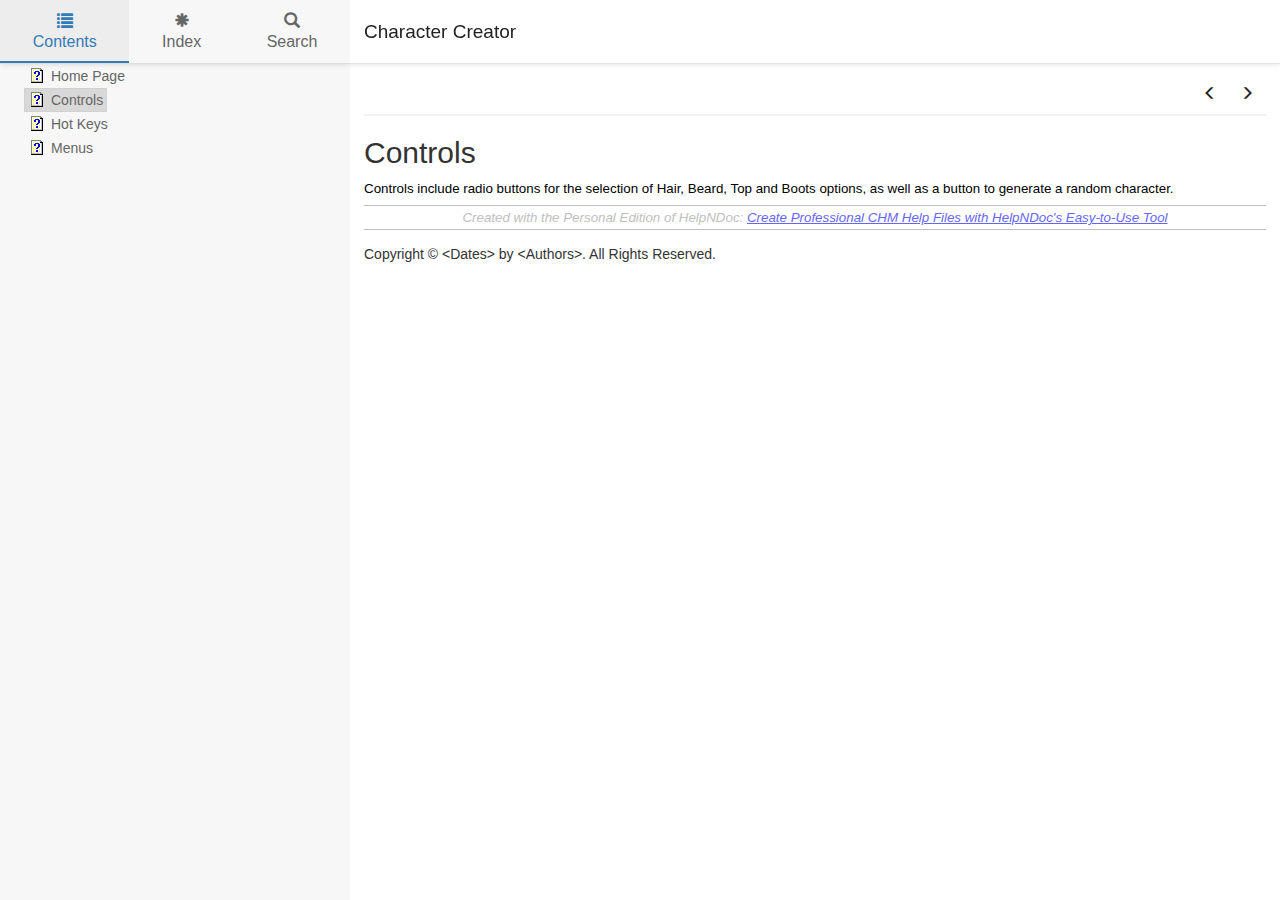
==== Controls.html @ bc4e4b7e "generated help docs" ====
<!DOCTYPE html>
<html lang="en">

<head>

  <meta charset="utf-8" />
  <meta http-equiv="X-UA-Compatible" content="IE=edge" />
  <meta name="generator" content="HelpNDoc Personal Edition 9.6.0.494">
  <meta name="viewport" content="width=device-width, initial-scale=1" />
  <link rel="icon" href="favicon.ico"/>

  <title>Controls</title>
  <meta name="description" content="" /> 
  <meta name="keywords" content="Controls">



  
  

  <!-- Twitter Card data -->
  <meta name="twitter:card" content="summary">
  <meta name="twitter:title" content="Controls">
  <meta name="twitter:description" content="">

  <!-- Open Graph data -->
  <meta property="og:title" content="Controls" />
  <meta property="og:type" content="article" />
  <meta property="og:description" content="" />
  <meta property="og:site_name" content="Character Creator" /> 

  <!-- Bootstrap core CSS -->
  <link href="vendors/bootstrap-3.4.1/css/bootstrap.min.css" rel="stylesheet"/>

  <!-- IE10 viewport hack for Surface/desktop Windows 8 bug -->
  <link href="vendors/bootstrap-3.4.1/css/ie10-viewport-bug-workaround.css" rel="stylesheet"/>

  <!-- HTML5 shim and Respond.js for IE8 support of HTML5 elements and media queries -->
  <!--[if lt IE 9]>
      <script src="vendors/html5shiv-3.7.3/html5shiv.min.js"></script>
      <script src="vendors/respond-1.4.2/respond.min.js"></script>
    <![endif]-->

  <!-- JsTree styles -->
  <link href="vendors/jstree-3.3.10/themes/default/style.min.css" rel="stylesheet"/>

  <!-- Hnd styles -->
  <link href="css/layout.min.css" rel="stylesheet" />
  <link href="css/effects.min.css" rel="stylesheet" />
  <link href="css/theme-light-blue.min.css" rel="stylesheet" />
  <link href="css/print.min.css" rel="stylesheet" media="print" />
  <style type="text/css">nav { width: 350px} @media screen and (min-width:769px) { body.md-nav-expanded div#main { margin-left: 350px} body.md-nav-expanded header { padding-left: 364px} }</style>
  <style type="text/css">.navigation #inline-toc { width: auto !important}</style>

  <!-- Content style -->
  <link href="css/hnd.content.css" rel="stylesheet" />

  



</head>

<body class="md-nav-expanded">



  

  <div id="skip-link">
    <a href="#main-content" class="element-invisible">Skip to main content</a>
  </div>

  <header class="headroom">
    <button class="hnd-toggle btn btn-default">
      <span class="sr-only">Toggle navigation</span>
      <span class="icon-bar"></span><span class="icon-bar"></span><span class="icon-bar"></span>        
    </button>
    <h1>Character Creator</h1>
    
  </header>

  <nav id="panel-left" class="md-nav-expanded">
    <!-- Nav tabs -->
    <ul class="tab-tabs nav nav-tabs" role="tablist">
      <li id="nav-close" role="presentation"> 
        <button class="hnd-toggle btn btn-default" aria-label="close">
          <span class="glyphicon glyphicon-remove" aria-hidden="true"></span>
        </button>
      </li>
      
	  
        <li role="presentation" class="tab active">
            <a href="#contents" id="tab-contents" aria-controls="contents" role="tab" data-toggle="tab">
                <i class="glyphicon glyphicon-list"></i>
                Contents
            </a>
        </li>
      
        <li role="presentation" class="tab">
            <a href="#index" id="tab-index" aria-controls="index" role="tab" data-toggle="tab">
                <i class="glyphicon glyphicon-asterisk"></i>
                Index
            </a>
        </li>
      
        <li role="presentation" class="tab">
            <a href="#search" id="tab-search" aria-controls="search" role="tab" data-toggle="tab">
                <i class="glyphicon glyphicon-search"></i>
                Search
            </a>
        </li>
      
    </ul>  <!-- /Nav tabs -->

    <!-- Tab panes -->
    <div class="tab-content">
	  
      <div role="tabpanel" class="tab-pane active" id="contents">
        <div id="toc" class="tree-container unselectable"
            data-url="_toc.json"
            data-openlvl="1"
        >
            
        </div>
      </div>  <!-- /contents-->
      
      <div role="tabpanel" class="tab-pane" id="index">
        <div id="keywords" class="tree-container unselectable"
            data-url="_keywords.json"
            data-openlvl="1"
        >
            
        </div>
      </div>  <!-- /index-->
      
      <div role="tabpanel" class="tab-pane" id="search">
        <div class="search-content">
          <div class="search-input">
            <form id="search-form">
              <div class="form-group">
                <div class="input-group">
                  <input type="text" class="form-control" id="input-search" name="input-search" placeholder="Search..." aria-label="Search..." />
                  <span class="input-group-btn">
                    <button class="btn btn-default" type="submit" aria-label="Search...">
                      <span class="glyphicon glyphicon-search" aria-hidden="true"></span>
                    </button>
                  </span>
                </div>
              </div>
            </form>
          </div>  <!-- /search-input -->
          <div class="search-result">
            <div id="search-info"></div>
            <div class="tree-container unselectable" id="search-tree"></div>
          </div>  <!-- /search-result -->
        </div>  <!-- /search-content -->
      </div>  <!-- /search-->
      
    </div>  <!-- /Tab panes -->

  </nav>

  <div id="main">

    <article>
        <div id="topic-content" class="container-fluid" 
		  data-hnd-id="Controls"
		  data-hnd-context="3"
		  data-hnd-title="Controls"
		>
            
                <div class="navigation">
                    <ol class="breadcrumb">
                        
                    </ol>
                    <div class="nav-arrows">
                        <div class="btn-group btn-group" role="group"><a class="btn btn-default" href="HomePage.html" title="Home Page" role="button"><span class="glyphicon glyphicon-menu-left" aria-hidden="true"></span></a><a class="btn btn-default" href="HotKeys.html" title="Hot Keys" role="button"><span class="glyphicon glyphicon-menu-right" aria-hidden="true"></span></a></div>
                    </div>
                </div> 
            

            <a id="main-content"></a>

            <h2>Controls</h2>

            <div class="main-content">
                
<p class="rvps2"><span class="rvts6">Controls include radio buttons for the selection of Hair, Beard, Top and Boots options, as well as a button to generate a random character.</span></p>
<p class="rvps2"><span class="rvts6"></span><span class="rvts6"></span></p>
<p class="rvps4" style="clear: both;"><span class="rvts13">Created with the Personal Edition of HelpNDoc: </span><a class="rvts14" href="https://www.helpndoc.com/feature-tour/create-chm-help-files/">Create Professional CHM Help Files with HelpNDoc's Easy-to-Use Tool</a></p>

            </div>
            
            <div id="topic_footer"><div id="topic_footer_content">Copyright &copy; &lt;Dates&gt; by &lt;Authors&gt;. All Rights Reserved.</div></div>
        </div>  <!-- /#topic-content -->
    </article>

    <footer></footer>

  </div>  <!-- /#main -->

  <div class="mask" data-toggle="sm-nav-expanded"></div>
  
  <!-- Modal -->
  <div class="modal fade" id="hndModal" tabindex="-1" role="dialog" aria-labelledby="hndModalLabel">
    <div class="modal-dialog" role="document">
      <div class="modal-content">
        <div class="modal-header">
          <button type="button" class="close" data-dismiss="modal" aria-label="Close"><span aria-hidden="true">&times;</span></button>
          <h4 class="modal-title" id="hndModalLabel"></h4>
        </div>
        <div class="modal-body">
        </div>
        <div class="modal-footer">
          <button type="button" class="btn btn-primary modal-btn-close" data-dismiss="modal">Close</button>
        </div>
      </div>
    </div>
  </div>

  <!-- Splitter -->
  <div id="hnd-splitter" style="left: 350px"></div>  

  <!-- Scripts -->
  <script src="vendors/jquery-3.7.1/jquery.min.js"></script>
  <script src="vendors/bootstrap-3.4.1/js/bootstrap.min.js"></script>
  <script src="vendors/bootstrap-3.4.1/js/ie10-viewport-bug-workaround.js"></script>
  <script src="vendors/markjs-8.11.1/jquery.mark.min.js"></script>
  <script src="vendors/uri-1.19.11/uri.min.js"></script>
  <script src="vendors/imageMapResizer-1.0.10/imageMapResizer.min.js"></script>
  <script src="vendors/headroom-0.11.0/headroom.min.js"></script>
  <script src="vendors/jstree-3.3.10/jstree.min.js"></script>  
  <script src="vendors/interactjs-1.9.22/interact.min.js"></script>  

  <!-- HelpNDoc scripts -->
  <script src="js/polyfill.object.min.js"></script>
  <script src="_translations.js"></script>
  <script src="js/hndsd.min.js"></script>
  <script src="js/hndse.min.js"></script>
  <script src="js/app.min.js"></script>

  <!-- Init script -->
  <script src="_topic_init.js"></script>



</body>

</html>
---- vendors/bootstrap-3.4.1/css/ie10-viewport-bug-workaround.css ----
/*!
 * IE10 viewport hack for Surface/desktop Windows 8 bug
 * Copyright 2014-2015 Twitter, Inc.
 * Licensed under MIT (https://github.com/twbs/bootstrap/blob/master/LICENSE)
 */

/*
 * See the Getting Started docs for more information:
 * http://getbootstrap.com/getting-started/#support-ie10-width
 */
@-webkit-viewport { width: device-width; }
@-moz-viewport    { width: device-width; }
@-ms-viewport     { width: device-width; }
@-o-viewport      { width: device-width; }
@viewport         { width: device-width; }
---- vendors/jstree-3.3.10/themes/default/style.min.css ----
.jstree-node,.jstree-children,.jstree-container-ul{display:block;margin:0;padding:0;list-style-type:none;list-style-image:none}.jstree-node{white-space:nowrap}.jstree-anchor{display:inline-block;color:black;white-space:nowrap;padding:0 4px 0 1px;margin:0;vertical-align:top}.jstree-anchor:focus{outline:0}.jstree-anchor,.jstree-anchor:link,.jstree-anchor:visited,.jstree-anchor:hover,.jstree-anchor:active{text-decoration:none;color:inherit}.jstree-icon{display:inline-block;text-decoration:none;margin:0;padding:0;vertical-align:top;text-align:center}.jstree-icon:empty{display:inline-block;text-decoration:none;margin:0;padding:0;vertical-align:top;text-align:center}.jstree-ocl{cursor:pointer}.jstree-leaf>.jstree-ocl{cursor:default}.jstree .jstree-open>.jstree-children{display:block}.jstree .jstree-closed>.jstree-children,.jstree .jstree-leaf>.jstree-children{display:none}.jstree-anchor>.jstree-themeicon{margin-right:2px}.jstree-no-icons .jstree-themeicon,.jstree-anchor>.jstree-themeicon-hidden{display:none}.jstree-hidden,.jstree-node.jstree-hidden{display:none}.jstree-rtl .jstree-anchor{padding:0 1px 0 4px}.jstree-rtl .jstree-anchor>.jstree-themeicon{margin-left:2px;margin-right:0}.jstree-rtl .jstree-node{margin-left:0}.jstree-rtl .jstree-container-ul>.jstree-node{margin-right:0}.jstree-wholerow-ul{position:relative;display:inline-block;min-width:100%}.jstree-wholerow-ul .jstree-leaf>.jstree-ocl{cursor:pointer}.jstree-wholerow-ul .jstree-anchor,.jstree-wholerow-ul .jstree-icon{position:relative}.jstree-wholerow-ul .jstree-wholerow{width:100%;cursor:pointer;position:absolute;left:0;-webkit-user-select:none;-moz-user-select:none;-ms-user-select:none;user-select:none}.jstree-contextmenu .jstree-anchor{-webkit-user-select:none;-webkit-touch-callout:none}.vakata-context{display:none}.vakata-context,.vakata-context ul{margin:0;padding:2px;position:absolute;background:#f5f5f5;border:1px solid #979797;box-shadow:2px 2px 2px #999999}.vakata-context ul{list-style:none;left:100%;margin-top:-2.7em;margin-left:-4px}.vakata-context .vakata-context-right ul{left:auto;right:100%;margin-left:auto;margin-right:-4px}.vakata-context li{list-style:none}.vakata-context li>a{display:block;padding:0 2em 0 2em;text-decoration:none;width:auto;color:black;white-space:nowrap;line-height:2.4em;text-shadow:1px 1px 0 white;border-radius:1px}.vakata-context li>a:hover{position:relative;background-color:#e8eff7;box-shadow:0 0 2px #0a6aa1}.vakata-context li>a.vakata-context-parent{background-image:url("[data-uri]");background-position:right center;background-repeat:no-repeat}.vakata-context li>a:focus{outline:0}.vakata-context .vakata-context-hover>a{position:relative;background-color:#e8eff7;box-shadow:0 0 2px #0a6aa1}.vakata-context .vakata-context-separator>a,.vakata-context .vakata-context-separator>a:hover{background:white;border:0;border-top:1px solid #e2e3e3;height:1px;min-height:1px;max-height:1px;padding:0;margin:0 0 0 2.4em;border-left:1px solid #e0e0e0;text-shadow:0 0 0 transparent;box-shadow:0 0 0 transparent;border-radius:0}.vakata-context .vakata-contextmenu-disabled a,.vakata-context .vakata-contextmenu-disabled a:hover{color:silver;background-color:transparent;border:0;box-shadow:0 0 0}.vakata-context .vakata-contextmenu-disabled>a>i{filter:grayscale(100%)}.vakata-context li>a>i{text-decoration:none;display:inline-block;width:2.4em;height:2.4em;background:transparent;margin:0 0 0 -2em;vertical-align:top;text-align:center;line-height:2.4em}.vakata-context li>a>i:empty{width:2.4em;line-height:2.4em}.vakata-context li>a .vakata-contextmenu-sep{display:inline-block;width:1px;height:2.4em;background:white;margin:0 .5em 0 0;border-left:1px solid #e2e3e3}.vakata-context .vakata-contextmenu-shortcut{font-size:.8em;color:silver;opacity:.5;display:none}.vakata-context-rtl ul{left:auto;right:100%;margin-left:auto;margin-right:-4px}.vakata-context-rtl li>a.vakata-context-parent{background-image:url("[data-uri]");background-position:left center;background-repeat:no-repeat}.vakata-context-rtl .vakata-context-separator>a{margin:0 2.4em 0 0;border-left:0;border-right:1px solid #e2e3e3}.vakata-context-rtl .vakata-context-left ul{right:auto;left:100%;margin-left:-4px;margin-right:auto}.vakata-context-rtl li>a>i{margin:0 -2em 0 0}.vakata-context-rtl li>a .vakata-contextmenu-sep{margin:0 0 0 .5em;border-left-color:white;background:#e2e3e3}#jstree-marker{position:absolute;top:0;left:0;margin:-5px 0 0 0;padding:0;border-right:0;border-top:5px solid transparent;border-bottom:5px solid transparent;border-left:5px solid;width:0;height:0;font-size:0;line-height:0}#jstree-dnd{line-height:16px;margin:0;padding:4px}#jstree-dnd .jstree-icon,#jstree-dnd .jstree-copy{display:inline-block;text-decoration:none;margin:0 2px 0 0;padding:0;width:16px;height:16px}#jstree-dnd .jstree-ok{background:green}#jstree-dnd .jstree-er{background:red}#jstree-dnd .jstree-copy{margin:0 2px 0 2px}.jstree-default .jstree-node,.jstree-default .jstree-icon{background-repeat:no-repeat;background-color:transparent}.jstree-default .jstree-anchor,.jstree-default .jstree-animated,.jstree-default .jstree-wholerow{transition:background-color .15s,box-shadow .15s}.jstree-default .jstree-hovered{background:#e7f4f9;border-radius:2px;box-shadow:inset 0 0 1px #cccccc}.jstree-default .jstree-context{background:#e7f4f9;border-radius:2px;box-shadow:inset 0 0 1px #cccccc}.jstree-default .jstree-clicked{background:#beebff;border-radius:2px;box-shadow:inset 0 0 1px #999999}.jstree-default .jstree-no-icons .jstree-anchor>.jstree-themeicon{display:none}.jstree-default .jstree-disabled{background:transparent;color:#666666}.jstree-default .jstree-disabled.jstree-hovered{background:transparent;box-shadow:none}.jstree-default .jstree-disabled.jstree-clicked{background:#efefef}.jstree-default .jstree-disabled>.jstree-icon{opacity:.8;filter:url("data:image/svg+xml;utf8,<svg xmlns=\'http://www.w3.org/2000/svg\'><filter id=\'jstree-grayscale\'><feColorMatrix type=\'matrix\' values=\'0.3333 0.3333 0.3333 0 0 0.3333 0.3333 0.3333 0 0 0.3333 0.3333 0.3333 0 0 0 0 0 1 0\'/></filter></svg>#jstree-grayscale");filter:gray;-webkit-filter:grayscale(100%)}.jstree-default .jstree-search{font-style:italic;color:#8b0000;font-weight:bold}.jstree-default .jstree-no-checkboxes .jstree-checkbox{display:none !important}.jstree-default.jstree-checkbox-no-clicked .jstree-clicked{background:transparent;box-shadow:none}.jstree-default.jstree-checkbox-no-clicked .jstree-clicked.jstree-hovered{background:#e7f4f9}.jstree-default.jstree-checkbox-no-clicked>.jstree-wholerow-ul .jstree-wholerow-clicked{background:transparent}.jstree-default.jstree-checkbox-no-clicked>.jstree-wholerow-ul .jstree-wholerow-clicked.jstree-wholerow-hovered{background:#e7f4f9}.jstree-default>.jstree-striped{min-width:100%;display:inline-block;background:url("[data-uri]") left top repeat}.jstree-default>.jstree-wholerow-ul .jstree-hovered,.jstree-default>.jstree-wholerow-ul .jstree-clicked{background:transparent;box-shadow:none;border-radius:0}.jstree-default .jstree-wholerow{-moz-box-sizing:border-box;-webkit-box-sizing:border-box;box-sizing:border-box}.jstree-default .jstree-wholerow-hovered{background:#e7f4f9}.jstree-default .jstree-wholerow-clicked{background:#beebff;background:-webkit-linear-gradient(top, #beebff 0, #a8e4ff 100%);background:linear-gradient(to bottom, #beebff 0, #a8e4ff 100%)}.jstree-default .jstree-node{min-height:24px;line-height:24px;margin-left:24px;min-width:24px}.jstree-default .jstree-anchor{line-height:24px;height:24px}.jstree-default .jstree-icon{width:24px;height:24px;line-height:24px}.jstree-default .jstree-icon:empty{width:24px;height:24px;line-height:24px}.jstree-default.jstree-rtl .jstree-node{margin-right:24px}.jstree-default .jstree-wholerow{height:24px}.jstree-default .jstree-node,.jstree-default .jstree-icon{background-image:url("32px.png")}.jstree-default .jstree-node{background-position:-292px -4px;background-repeat:repeat-y}.jstree-default .jstree-last{background:transparent}.jstree-default .jstree-open>.jstree-ocl{background-position:-132px -4px}.jstree-default .jstree-closed>.jstree-ocl{background-position:-100px -4px}.jstree-default .jstree-leaf>.jstree-ocl{background-position:-68px -4px}.jstree-default .jstree-themeicon{background-position:-260px -4px}.jstree-default>.jstree-no-dots .jstree-node,.jstree-default>.jstree-no-dots .jstree-leaf>.jstree-ocl{background:transparent}.jstree-default>.jstree-no-dots .jstree-open>.jstree-ocl{background-position:-36px -4px}.jstree-default>.jstree-no-dots .jstree-closed>.jstree-ocl{background-position:-4px -4px}.jstree-default .jstree-disabled{background:transparent}.jstree-default .jstree-disabled.jstree-hovered{background:transparent}.jstree-default .jstree-disabled.jstree-clicked{background:#efefef}.jstree-default .jstree-checkbox{background-position:-164px -4px}.jstree-default .jstree-checkbox:hover{background-position:-164px -36px}.jstree-default.jstree-checkbox-selection .jstree-clicked>.jstree-checkbox,.jstree-default .jstree-checked>.jstree-checkbox{background-position:-228px -4px}.jstree-default.jstree-checkbox-selection .jstree-clicked>.jstree-checkbox:hover,.jstree-default .jstree-checked>.jstree-checkbox:hover{background-position:-228px -36px}.jstree-default .jstree-anchor>.jstree-undetermined{background-position:-196px -4px}.jstree-default .jstree-anchor>.jstree-undetermined:hover{background-position:-196px -36px}.jstree-default .jstree-checkbox-disabled{opacity:.8;filter:url("data:image/svg+xml;utf8,<svg xmlns=\'http://www.w3.org/2000/svg\'><filter id=\'jstree-grayscale\'><feColorMatrix type=\'matrix\' values=\'0.3333 0.3333 0.3333 0 0 0.3333 0.3333 0.3333 0 0 0.3333 0.3333 0.3333 0 0 0 0 0 1 0\'/></filter></svg>#jstree-grayscale");filter:gray;-webkit-filter:grayscale(100%)}.jstree-default>.jstree-striped{background-size:auto 48px}.jstree-default.jstree-rtl .jstree-node{background-image:url("[data-uri]");background-position:100% 1px;background-repeat:repeat-y}.jstree-default.jstree-rtl .jstree-last{background:transparent}.jstree-default.jstree-rtl .jstree-open>.jstree-ocl{background-position:-132px -36px}.jstree-default.jstree-rtl .jstree-closed>.jstree-ocl{background-position:-100px -36px}.jstree-default.jstree-rtl .jstree-leaf>.jstree-ocl{background-position:-68px -36px}.jstree-default.jstree-rtl>.jstree-no-dots .jstree-node,.jstree-default.jstree-rtl>.jstree-no-dots .jstree-leaf>.jstree-ocl{background:transparent}.jstree-default.jstree-rtl>.jstree-no-dots .jstree-open>.jstree-ocl{background-position:-36px -36px}.jstree-default.jstree-rtl>.jstree-no-dots .jstree-closed>.jstree-ocl{background-position:-4px -36px}.jstree-default .jstree-themeicon-custom{background-color:transparent;background-image:none;background-position:0 0}.jstree-default>.jstree-container-ul .jstree-loading>.jstree-ocl{background:url("throbber.gif") center center no-repeat}.jstree-default .jstree-file{background:url("32px.png") -100px -68px no-repeat}.jstree-default .jstree-folder{background:url("32px.png") -260px -4px no-repeat}.jstree-default>.jstree-container-ul>.jstree-node{margin-left:0;margin-right:0}#jstree-dnd.jstree-default{line-height:24px;padding:0 4px}#jstree-dnd.jstree-default .jstree-ok,#jstree-dnd.jstree-default .jstree-er{background-image:url("32px.png");background-repeat:no-repeat;background-color:transparent}#jstree-dnd.jstree-default i{background:transparent;width:24px;height:24px;line-height:24px}#jstree-dnd.jstree-default .jstree-ok{background-position:-4px -68px}#jstree-dnd.jstree-default .jstree-er{background-position:-36px -68px}.jstree-default .jstree-ellipsis{overflow:hidden}.jstree-default .jstree-ellipsis .jstree-anchor{width:calc(100% - 29px);text-overflow:ellipsis;overflow:hidden}.jstree-default.jstree-rtl .jstree-node{background-image:url("[data-uri]")}.jstree-default.jstree-rtl .jstree-last{background:transparent}.jstree-default-small .jstree-node{min-height:18px;line-height:18px;margin-left:18px;min-width:18px}.jstree-default-small .jstree-anchor{line-height:18px;height:18px}.jstree-default-small .jstree-icon{width:18px;height:18px;line-height:18px}.jstree-default-small .jstree-icon:empty{width:18px;height:18px;line-height:18px}.jstree-default-small.jstree-rtl .jstree-node{margin-right:18px}.jstree-default-small .jstree-wholerow{height:18px}.jstree-default-small .jstree-node,.jstree-default-small .jstree-icon{background-image:url("32px.png")}.jstree-default-small .jstree-node{background-position:-295px -7px;background-repeat:repeat-y}.jstree-default-small .jstree-last{background:transparent}.jstree-default-small .jstree-open>.jstree-ocl{background-position:-135px -7px}.jstree-default-small .jstree-closed>.jstree-ocl{background-position:-103px -7px}.jstree-default-small .jstree-leaf>.jstree-ocl{background-position:-71px -7px}.jstree-default-small .jstree-themeicon{background-position:-263px -7px}.jstree-default-small>.jstree-no-dots .jstree-node,.jstree-default-small>.jstree-no-dots .jstree-leaf>.jstree-ocl{background:transparent}.jstree-default-small>.jstree-no-dots .jstree-open>.jstree-ocl{background-position:-39px -7px}.jstree-default-small>.jstree-no-dots .jstree-closed>.jstree-ocl{background-position:-7px -7px}.jstree-default-small .jstree-disabled{background:transparent}.jstree-default-small .jstree-disabled.jstree-hovered{background:transparent}.jstree-default-small .jstree-disabled.jstree-clicked{background:#efefef}.jstree-default-small .jstree-checkbox{background-position:-167px -7px}.jstree-default-small .jstree-checkbox:hover{background-position:-167px -39px}.jstree-default-small.jstree-checkbox-selection .jstree-clicked>.jstree-checkbox,.jstree-default-small .jstree-checked>.jstree-checkbox{background-position:-231px -7px}.jstree-default-small.jstree-checkbox-selection .jstree-clicked>.jstree-checkbox:hover,.jstree-default-small .jstree-checked>.jstree-checkbox:hover{background-position:-231px -39px}.jstree-default-small .jstree-anchor>.jstree-undetermined{background-position:-199px -7px}.jstree-default-small .jstree-anchor>.jstree-undetermined:hover{background-position:-199px -39px}.jstree-default-small .jstree-checkbox-disabled{opacity:.8;filter:url("data:image/svg+xml;utf8,<svg xmlns=\'http://www.w3.org/2000/svg\'><filter id=\'jstree-grayscale\'><feColorMatrix type=\'matrix\' values=\'0.3333 0.3333 0.3333 0 0 0.3333 0.3333 0.3333 0 0 0.3333 0.3333 0.3333 0 0 0 0 0 1 0\'/></filter></svg>#jstree-grayscale");filter:gray;-webkit-filter:grayscale(100%)}.jstree-default-small>.jstree-striped{background-size:auto 36px}.jstree-default-small.jstree-rtl .jstree-node{background-image:url("[data-uri]");background-position:100% 1px;background-repeat:repeat-y}.jstree-default-small.jstree-rtl .jstree-last{background:transparent}.jstree-default-small.jstree-rtl .jstree-open>.jstree-ocl{background-position:-135px -39px}.jstree-default-small.jstree-rtl .jstree-closed>.jstree-ocl{background-position:-103px -39px}.jstree-default-small.jstree-rtl .jstree-leaf>.jstree-ocl{background-position:-71px -39px}.jstree-default-small.jstree-rtl>.jstree-no-dots .jstree-node,.jstree-default-small.jstree-rtl>.jstree-no-dots .jstree-leaf>.jstree-ocl{background:transparent}.jstree-default-small.jstree-rtl>.jstree-no-dots .jstree-open>.jstree-ocl{background-position:-39px -39px}.jstree-default-small.jstree-rtl>.jstree-no-dots .jstree-closed>.jstree-ocl{background-position:-7px -39px}.jstree-default-small .jstree-themeicon-custom{background-color:transparent;background-image:none;background-position:0 0}.jstree-default-small>.jstree-container-ul .jstree-loading>.jstree-ocl{background:url("throbber.gif") center center no-repeat}.jstree-default-small .jstree-file{background:url("32px.png") -103px -71px no-repeat}.jstree-default-small .jstree-folder{background:url("32px.png") -263px -7px no-repeat}.jstree-default-small>.jstree-container-ul>.jstree-node{margin-left:0;margin-right:0}#jstree-dnd.jstree-default-small{line-height:18px;padding:0 4px}#jstree-dnd.jstree-default-small .jstree-ok,#jstree-dnd.jstree-default-small .jstree-er{background-image:url("32px.png");background-repeat:no-repeat;background-color:transparent}#jstree-dnd.jstree-default-small i{background:transparent;width:18px;height:18px;line-height:18px}#jstree-dnd.jstree-default-small .jstree-ok{background-position:-7px -71px}#jstree-dnd.jstree-default-small .jstree-er{background-position:-39px -71px}.jstree-default-small .jstree-ellipsis{overflow:hidden}.jstree-default-small .jstree-ellipsis .jstree-anchor{width:calc(100% - 23px);text-overflow:ellipsis;overflow:hidden}.jstree-default-small.jstree-rtl .jstree-node{background-image:url("[data-uri]")}.jstree-default-small.jstree-rtl .jstree-last{background:transparent}.jstree-default-large .jstree-node{min-height:32px;line-height:32px;margin-left:32px;min-width:32px}.jstree-default-large .jstree-anchor{line-height:32px;height:32px}.jstree-default-large .jstree-icon{width:32px;height:32px;line-height:32px}.jstree-default-large .jstree-icon:empty{width:32px;height:32px;line-height:32px}.jstree-default-large.jstree-rtl .jstree-node{margin-right:32px}.jstree-default-large .jstree-wholerow{height:32px}.jstree-default-large .jstree-node,.jstree-default-large .jstree-icon{background-image:url("32px.png")}.jstree-default-large .jstree-node{background-position:-288px 0;background-repeat:repeat-y}.jstree-default-large .jstree-last{background:transparent}.jstree-default-large .jstree-open>.jstree-ocl{background-position:-128px 0}.jstree-default-large .jstree-closed>.jstree-ocl{background-position:-96px 0}.jstree-default-large .jstree-leaf>.jstree-ocl{background-position:-64px 0}.jstree-default-large .jstree-themeicon{background-position:-256px 0}.jstree-default-large>.jstree-no-dots .jstree-node,.jstree-default-large>.jstree-no-dots .jstree-leaf>.jstree-ocl{background:transparent}.jstree-default-large>.jstree-no-dots .jstree-open>.jstree-ocl{background-position:-32px 0}.jstree-default-large>.jstree-no-dots .jstree-closed>.jstree-ocl{background-position:0 0}.jstree-default-large .jstree-disabled{background:transparent}.jstree-default-large .jstree-disabled.jstree-hovered{background:transparent}.jstree-default-large .jstree-disabled.jstree-clicked{background:#efefef}.jstree-default-large .jstree-checkbox{background-position:-160px 0}.jstree-default-large .jstree-checkbox:hover{background-position:-160px -32px}.jstree-default-large.jstree-checkbox-selection .jstree-clicked>.jstree-checkbox,.jstree-default-large .jstree-checked>.jstree-checkbox{background-position:-224px 0}.jstree-default-large.jstree-checkbox-selection .jstree-clicked>.jstree-checkbox:hover,.jstree-default-large .jstree-checked>.jstree-checkbox:hover{background-position:-224px -32px}.jstree-default-large .jstree-anchor>.jstree-undetermined{background-position:-192px 0}.jstree-default-large .jstree-anchor>.jstree-undetermined:hover{background-position:-192px -32px}.jstree-default-large .jstree-checkbox-disabled{opacity:.8;filter:url("data:image/svg+xml;utf8,<svg xmlns=\'http://www.w3.org/2000/svg\'><filter id=\'jstree-grayscale\'><feColorMatrix type=\'matrix\' values=\'0.3333 0.3333 0.3333 0 0 0.3333 0.3333 0.3333 0 0 0.3333 0.3333 0.3333 0 0 0 0 0 1 0\'/></filter></svg>#jstree-grayscale");filter:gray;-webkit-filter:grayscale(100%)}.jstree-default-large>.jstree-striped{background-size:auto 64px}.jstree-default-large.jstree-rtl .jstree-node{background-image:url("[data-uri]");background-position:100% 1px;background-repeat:repeat-y}.jstree-default-large.jstree-rtl .jstree-last{background:transparent}.jstree-default-large.jstree-rtl .jstree-open>.jstree-ocl{background-position:-128px -32px}.jstree-default-large.jstree-rtl .jstree-closed>.jstree-ocl{background-position:-96px -32px}.jstree-default-large.jstree-rtl .jstree-leaf>.jstree-ocl{background-position:-64px -32px}.jstree-default-large.jstree-rtl>.jstree-no-dots .jstree-node,.jstree-default-large.jstree-rtl>.jstree-no-dots .jstree-leaf>.jstree-ocl{background:transparent}.jstree-default-large.jstree-rtl>.jstree-no-dots .jstree-open>.jstree-ocl{background-position:-32px -32px}.jstree-default-large.jstree-rtl>.jstree-no-dots .jstree-closed>.jstree-ocl{background-position:0 -32px}.jstree-default-large .jstree-themeicon-custom{background-color:transparent;background-image:none;background-position:0 0}.jstree-default-large>.jstree-container-ul .jstree-loading>.jstree-ocl{background:url("throbber.gif") center center no-repeat}.jstree-default-large .jstree-file{background:url("32px.png") -96px -64px no-repeat}.jstree-default-large .jstree-folder{background:url("32px.png") -256px 0 no-repeat}.jstree-default-large>.jstree-container-ul>.jstree-node{margin-left:0;margin-right:0}#jstree-dnd.jstree-default-large{line-height:32px;padding:0 4px}#jstree-dnd.jstree-default-large .jstree-ok,#jstree-dnd.jstree-default-large .jstree-er{background-image:url("32px.png");background-repeat:no-repeat;background-color:transparent}#jstree-dnd.jstree-default-large i{background:transparent;width:32px;height:32px;line-height:32px}#jstree-dnd.jstree-default-large .jstree-ok{background-position:0 -64px}#jstree-dnd.jstree-default-large .jstree-er{background-position:-32px -64px}.jstree-default-large .jstree-ellipsis{overflow:hidden}.jstree-default-large .jstree-ellipsis .jstree-anchor{width:calc(100% - 37px);text-overflow:ellipsis;overflow:hidden}.jstree-default-large.jstree-rtl .jstree-node{background-image:url("[data-uri]")}.jstree-default-large.jstree-rtl .jstree-last{background:transparent}@media (max-width:768px){#jstree-dnd.jstree-dnd-responsive{line-height:40px;font-weight:bold;font-size:1.1em;text-shadow:1px 1px white}#jstree-dnd.jstree-dnd-responsive>i{background:transparent;width:40px;height:40px}#jstree-dnd.jstree-dnd-responsive>.jstree-ok{background-image:url("40px.png");background-position:0 -200px;background-size:120px 240px}#jstree-dnd.jstree-dnd-responsive>.jstree-er{background-image:url("40px.png");background-position:-40px -200px;background-size:120px 240px}#jstree-marker.jstree-dnd-responsive{border-left-width:10px;border-top-width:10px;border-bottom-width:10px;margin-top:-10px}}@media (max-width:768px){.jstree-default-responsive .jstree-icon{background-image:url("40px.png")}.jstree-default-responsive .jstree-node,.jstree-default-responsive .jstree-leaf>.jstree-ocl{background:transparent}.jstree-default-responsive .jstree-node{min-height:40px;line-height:40px;margin-left:40px;min-width:40px;white-space:nowrap}.jstree-default-responsive .jstree-anchor{line-height:40px;height:40px}.jstree-default-responsive .jstree-icon,.jstree-default-responsive .jstree-icon:empty{width:40px;height:40px;line-height:40px}.jstree-default-responsive>.jstree-container-ul>.jstree-node{margin-left:0}.jstree-default-responsive.jstree-rtl .jstree-node{margin-left:0;margin-right:40px;background:transparent}.jstree-default-responsive.jstree-rtl .jstree-container-ul>.jstree-node{margin-right:0}.jstree-default-responsive .jstree-ocl,.jstree-default-responsive .jstree-themeicon,.jstree-default-responsive .jstree-checkbox{background-size:120px 240px}.jstree-default-responsive .jstree-leaf>.jstree-ocl,.jstree-default-responsive.jstree-rtl .jstree-leaf>.jstree-ocl{background:transparent}.jstree-default-responsive .jstree-open>.jstree-ocl{background-position:0 0 !important}.jstree-default-responsive .jstree-closed>.jstree-ocl{background-position:0 -40px !important}.jstree-default-responsive.jstree-rtl .jstree-closed>.jstree-ocl{background-position:-40px 0 !important}.jstree-default-responsive .jstree-themeicon{background-position:-40px -40px}.jstree-default-responsive .jstree-checkbox,.jstree-default-responsive .jstree-checkbox:hover{background-position:-40px -80px}.jstree-default-responsive.jstree-checkbox-selection .jstree-clicked>.jstree-checkbox,.jstree-default-responsive.jstree-checkbox-selection .jstree-clicked>.jstree-checkbox:hover,.jstree-default-responsive .jstree-checked>.jstree-checkbox,.jstree-default-responsive .jstree-checked>.jstree-checkbox:hover{background-position:0 -80px}.jstree-default-responsive .jstree-anchor>.jstree-undetermined,.jstree-default-responsive .jstree-anchor>.jstree-undetermined:hover{background-position:0 -120px}.jstree-default-responsive .jstree-anchor{font-weight:bold;font-size:1.1em;text-shadow:1px 1px white}.jstree-default-responsive>.jstree-striped{background:transparent}.jstree-default-responsive .jstree-wholerow{border-top:1px solid rgba(255,255,255,0.7);border-bottom:1px solid rgba(64,64,64,0.2);background:#ebebeb;height:40px}.jstree-default-responsive .jstree-wholerow-hovered{background:#e7f4f9}.jstree-default-responsive .jstree-wholerow-clicked{background:#beebff}.jstree-default-responsive .jstree-children .jstree-last>.jstree-wholerow{box-shadow:inset 0 -6px 3px -5px #666666}.jstree-default-responsive .jstree-children .jstree-open>.jstree-wholerow{box-shadow:inset 0 6px 3px -5px #666666;border-top:0}.jstree-default-responsive .jstree-children .jstree-open+.jstree-open{box-shadow:none}.jstree-default-responsive .jstree-node,.jstree-default-responsive .jstree-icon,.jstree-default-responsive .jstree-node>.jstree-ocl,.jstree-default-responsive .jstree-themeicon,.jstree-default-responsive .jstree-checkbox{background-image:url("40px.png");background-size:120px 240px}.jstree-default-responsive .jstree-node{background-position:-80px 0;background-repeat:repeat-y}.jstree-default-responsive .jstree-last{background:transparent}.jstree-default-responsive .jstree-leaf>.jstree-ocl{background-position:-40px -120px}.jstree-default-responsive .jstree-last>.jstree-ocl{background-position:-40px -160px}.jstree-default-responsive .jstree-themeicon-custom{background-color:transparent;background-image:none;background-position:0 0}.jstree-default-responsive .jstree-file{background:url("40px.png") 0 -160px no-repeat;background-size:120px 240px}.jstree-default-responsive .jstree-folder{background:url("40px.png") -40px -40px no-repeat;background-size:120px 240px}.jstree-default-responsive>.jstree-container-ul>.jstree-node{margin-left:0;margin-right:0}}
---- css/layout.min.css ----
/*!
 * HelpNDoc HTML template
 * Copyright (C) IBE Software - All rights reserved.
 * Can only be used in documentation generated by HelpNDoc: http://www.helpndoc.com
 */.unselectable{-moz-user-select:-moz-none;-khtml-user-select:none;-webkit-user-select:none;-ms-user-select:none;user-select:none}.element-invisible{position:absolute !important;clip:rect(1px, 1px, 1px, 1px);overflow:hidden;height:1px}body{background-color:#fff}@media screen and (max-width: 768px){body.sm-nav-expanded{overflow:hidden}}@media screen and (max-width: 768px){body.sm-nav-expanded nav{left:0;opacity:1}}@media screen and (max-width: 768px){body.sm-nav-expanded .mask{visibility:visible;opacity:0.5}}@media screen and (max-width: 768px){body.sm-nav-expanded .header-up nav{margin-top:0}}@media screen and (min-width: 769px){body.md-nav-expanded div#main{margin-left:350px}}@media screen and (min-width: 769px){body.md-nav-expanded header{padding-left:364px}}@media screen and (min-width: 769px){body.md-nav-expanded nav{left:0;opacity:1}}a{color:#337ab7;text-decoration:none}a:focus,a:hover{color:#285f8f;text-decoration:underline}header{background-color:#fff;border-bottom:1px solid #d9d9d9;box-shadow:0 1px 5px rgba(0,0,0,0.1);padding:10px 14px;position:fixed;top:0;left:0;right:0;height:64px;min-height:64px;z-index:2;display:flex;flex-wrap:nowrap;align-content:flex-start;align-items:center}@media screen and (max-width: 768px){header.slideUp.headroom--not-bottom{box-shadow:none;top:-64px}}header .hnd-toggle{background-color:transparent;border-color:transparent;margin-right:10px;padding:9px}@media screen and (min-width: 769px){header .hnd-toggle{display:none}}header .hnd-toggle .icon-bar{background-color:#666;display:block;width:22px;height:2px;border-radius:1px}header .hnd-toggle .icon-bar+.icon-bar{margin-top:4px}header h1{margin:0;flex-grow:1;font-size:19px;font-weight:500;line-height:normal;overflow:hidden;text-overflow:ellipsis;white-space:nowrap}header .logo{margin-left:10px;max-height:44px}nav{background-color:#f7f7f7;border:0;opacity:0;position:fixed;top:0;left:-350px;bottom:0;width:350px;z-index:3;overflow:hidden;display:flex;flex-direction:column;flex-wrap:nowrap}@media screen and (max-width: 768px){nav{box-shadow:1px 0 5px rgba(0,0,0,0.1);left:-90%;width:90% !important;margin-top:0;z-index:5}}nav .tab-tabs{border-bottom:1px solid #d9d9d9;box-shadow:0 1px 5px rgba(0,0,0,0.1);display:flex;justify-content:space-around;align-items:stretch;height:64px;min-height:64px;margin:0;padding:0}nav .tab-tabs .hnd-toggle{background-color:#eaeaea;margin:0 16px 0 14px;padding:6px 13px}nav .tab-tabs .hnd-toggle:hover{background-color:#f7f7f7}@media screen and (min-width: 769px){nav .tab-tabs .hnd-toggle{display:none}}nav .tab-tabs li{font-size:16px;height:100%;list-style:none;overflow:hidden;position:relative;text-align:center;float:none;margin-bottom:0}nav .tab-tabs li a{min-height:100%;display:flex;flex-direction:column;justify-content:center;align-items:center;align-content:stretch;text-overflow:ellipsis;cursor:pointer !important;border:0 !important;border-color:transparent !important;border-radius:0 !important;margin:0 !important;padding:0 !important;line-height:initial !important}nav .tab-tabs li .glyphicon{margin-bottom:5px}nav .tab-tabs li#nav-close{align-self:center;height:auto;min-width:70px}@media screen and (min-width: 769px){nav .tab-tabs li#nav-close{min-width:0}}nav .tab-tabs li+li{flex-grow:1}nav .tab-tabs>li>a,nav .tab-tabs>li.active>a,nav .tab-tabs>li.active>a:focus,nav .tab-tabs>li.active>a:hover{color:#666}nav .tab-tabs>li.active>a{background-color:#ddd;color:#337ab7}nav .tab-tabs>li>a:focus,nav .tab-tabs>li>a:hover,nav .tab-tabs>li.active>a:focus,nav .tab-tabs>li.active>a:hover{background-color:#eaeaea;color:#337ab7}nav .tab-tabs>li.tab::after{content:"";background:#337ab7;height:2px;position:absolute;width:100%;left:0;bottom:0;transform:scale(0)}nav .tab-tabs>li.tab.active::after,nav .tab-tabs>li.tab:hover::after{transform:scale(1)}nav .tab-tabs>li.active>a{background-color:#f2f2f2}nav .tab-content{flex-grow:1;overflow:auto}nav .search-input{margin:7px}@media screen and (max-width: 768px){nav .search-input #input-search{font-size:16px}}nav #search-info{border-left:2px solid #ddd;display:none;margin:7px;padding:5px}@media screen and (max-width: 768px){nav #search-info{font-size:16px}}#hnd-splitter{background-color:transparent;position:fixed;top:0;left:-100px;width:8px;height:100%;touch-action:none;user-select:none;z-index:10}#hnd-splitter:hover{background-color:#ddd}@media screen and (max-width: 768px){#hnd-splitter{display:none}}.mask{background-color:#000;visibility:hidden;opacity:0;position:fixed;top:0;left:0;right:0;bottom:0;z-index:4}div#main{margin:64px 0 0 0;z-index:1}div#main>article{padding:14px}div#main>article mark{background-color:#ffff7b;padding:0}div#main>article .navigation{align-items:center;border-bottom:2px solid #f2f2f2;display:flex;margin-bottom:20px}div#main>article .navigation:empty{border:0}div#main>article .navigation .breadcrumb{background-color:transparent;border-radius:0;flex-grow:1;margin-bottom:0;padding:0 0 5px 0}div#main>article .navigation .breadcrumb>li::after{padding:0 5px;color:#d9d9d9;content:"/"}div#main>article .navigation .breadcrumb>li+li::before{content:none;padding:0}div#main>article .navigation .nav-arrows{flex-shrink:0;margin-bottom:4px}div#main>article .navigation .nav-arrows a,div#main>article .navigation .nav-arrows button{border:0;background-color:transparent;color:#333}div#main>article .navigation .nav-arrows a:hover,div#main>article .navigation .nav-arrows a:focus:hover,div#main>article .navigation .nav-arrows button:hover,div#main>article .navigation .nav-arrows button:focus:hover{color:#337ab7}div#main>article .navigation .nav-arrows #inline-toc{max-width:80vw}div#main>article .navigation .nav-arrows #inline-toc ul{padding-left:35px}div#main>article .navigation .nav-arrows #inline-toc ul li{list-style:square}div#main>article #topic_footer{margin-top:14px}#topic-content{padding:0}#topic-content table{border-collapse:separate}#topic-content img{max-width:100%;height:auto;vertical-align:baseline}.jstree .jstree-anchor{text-shadow:inherit}.jstree .jstree-node .jstree-clicked{background:#ddd;border-color:#aaa}.jstree .jstree-node .jstree-hovered{background:#eaeaea;border-color:#b7b7b7}.jstree .jstree-node.jstree-closed>.jstree-icon.jstree-ocl,.jstree .jstree-node.jstree-open>.jstree-icon.jstree-ocl{background-color:transparent;background-image:none;background-position:0 0}.jstree .jstree-node.jstree-closed>.jstree-icon.jstree-ocl:before,.jstree .jstree-node.jstree-open>.jstree-icon.jstree-ocl:before{content:"\e250";color:#666;font-family:'Glyphicons Halflings';font-style:normal;font-size:10px}@media screen and (max-width: 768px){.jstree .jstree-node.jstree-closed>.jstree-icon.jstree-ocl:before,.jstree .jstree-node.jstree-open>.jstree-icon.jstree-ocl:before{font-size:16px}}.jstree .jstree-node.jstree-closed>.jstree-icon.jstree-ocl:hover:before,.jstree .jstree-node.jstree-open>.jstree-icon.jstree-ocl:hover:before{color:#337ab7}.jstree .jstree-node.jstree-open>.jstree-icon.jstree-ocl:before{content:"\e252"}.jstree .jstree-node.jstree-open>.jstree-anchor>.icon-default{background:transparent url(../vendors/helpndoc-5/icons/1.png) no-repeat center center !important}.jstree .jstree-node.jstree-closed>.jstree-anchor>.icon-default{background:transparent url(../vendors/helpndoc-5/icons/0.png) no-repeat center center !important}.jstree .jstree-node .icon-default{background:transparent url(../vendors/helpndoc-5/icons/8.png) no-repeat center center !important}.jstree .jstree-node .icon-0{background:transparent url(../vendors/helpndoc-5/icons/0.png) no-repeat center center !important}.jstree .jstree-node .icon-1{background:transparent url(../vendors/helpndoc-5/icons/1.png) no-repeat center center !important}.jstree .jstree-node .icon-2{background:transparent url(../vendors/helpndoc-5/icons/2.png) no-repeat center center !important}.jstree .jstree-node .icon-3{background:transparent url(../vendors/helpndoc-5/icons/3.png) no-repeat center center !important}.jstree .jstree-node .icon-4{background:transparent url(../vendors/helpndoc-5/icons/4.png) no-repeat center center !important}.jstree .jstree-node .icon-5{background:transparent url(../vendors/helpndoc-5/icons/5.png) no-repeat center center !important}.jstree .jstree-node .icon-6{background:transparent url(../vendors/helpndoc-5/icons/6.png) no-repeat center center !important}.jstree .jstree-node .icon-7{background:transparent url(../vendors/helpndoc-5/icons/7.png) no-repeat center center !important}.jstree .jstree-node .icon-8{background:transparent url(../vendors/helpndoc-5/icons/8.png) no-repeat center center !important}.jstree .jstree-node .icon-9{background:transparent url(../vendors/helpndoc-5/icons/9.png) no-repeat center center !important}.jstree .jstree-node .icon-10{background:transparent url(../vendors/helpndoc-5/icons/10.png) no-repeat center center !important}.jstree .jstree-node .icon-11{background:transparent url(../vendors/helpndoc-5/icons/11.png) no-repeat center center !important}.jstree .jstree-node .icon-12{background:transparent url(../vendors/helpndoc-5/icons/12.png) no-repeat center center !important}.jstree .jstree-node .icon-13{background:transparent url(../vendors/helpndoc-5/icons/13.png) no-repeat center center !important}.jstree .jstree-node .icon-14{background:transparent url(../vendors/helpndoc-5/icons/14.png) no-repeat center center !important}.jstree .jstree-node .icon-15{background:transparent url(../vendors/helpndoc-5/icons/15.png) no-repeat center center !important}.jstree .jstree-node .icon-16{background:transparent url(../vendors/helpndoc-5/icons/16.png) no-repeat center center !important}.jstree .jstree-node .icon-17{background:transparent url(../vendors/helpndoc-5/icons/17.png) no-repeat center center !important}.jstree .jstree-node .icon-18{background:transparent url(../vendors/helpndoc-5/icons/18.png) no-repeat center center !important}.jstree .jstree-node .icon-19{background:transparent url(../vendors/helpndoc-5/icons/19.png) no-repeat center center !important}.jstree .jstree-node .icon-20{background:transparent url(../vendors/helpndoc-5/icons/20.png) no-repeat center center !important}.jstree .jstree-node .icon-21{background:transparent url(../vendors/helpndoc-5/icons/21.png) no-repeat center center !important}.jstree .jstree-node .icon-22{background:transparent url(../vendors/helpndoc-5/icons/22.png) no-repeat center center !important}.jstree .jstree-node .icon-23{background:transparent url(../vendors/helpndoc-5/icons/23.png) no-repeat center center !important}.jstree .jstree-node .icon-24{background:transparent url(../vendors/helpndoc-5/icons/24.png) no-repeat center center !important}.jstree .jstree-node .icon-25{background:transparent url(../vendors/helpndoc-5/icons/25.png) no-repeat center center !important}.jstree .jstree-node .icon-26{background:transparent url(../vendors/helpndoc-5/icons/26.png) no-repeat center center !important}.jstree .jstree-node .icon-27{background:transparent url(../vendors/helpndoc-5/icons/27.png) no-repeat center center !important}.jstree .jstree-node .icon-28{background:transparent url(../vendors/helpndoc-5/icons/28.png) no-repeat center center !important}.jstree .jstree-node .icon-29{background:transparent url(../vendors/helpndoc-5/icons/29.png) no-repeat center center !important}.jstree .jstree-node .icon-30{background:transparent url(../vendors/helpndoc-5/icons/30.png) no-repeat center center !important}.jstree .jstree-node .icon-31{background:transparent url(../vendors/helpndoc-5/icons/31.png) no-repeat center center !important}.jstree .jstree-node .icon-32{background:transparent url(../vendors/helpndoc-5/icons/32.png) no-repeat center center !important}.jstree .jstree-node .icon-33{background:transparent url(../vendors/helpndoc-5/icons/33.png) no-repeat center center !important}.jstree .jstree-node .icon-34{background:transparent url(../vendors/helpndoc-5/icons/34.png) no-repeat center center !important}.jstree .jstree-node .icon-35{background:transparent url(../vendors/helpndoc-5/icons/35.png) no-repeat center center !important}.jstree .jstree-node .icon-36{background:transparent url(../vendors/helpndoc-5/icons/36.png) no-repeat center center !important}.jstree .jstree-node .icon-37{background:transparent url(../vendors/helpndoc-5/icons/37.png) no-repeat center center !important}.jstree .jstree-node .icon-38{background:transparent url(../vendors/helpndoc-5/icons/38.png) no-repeat center center !important}.jstree .jstree-node .icon-39{background:transparent url(../vendors/helpndoc-5/icons/39.png) no-repeat center center !important}.jstree .jstree-node .icon-40{background:transparent url(../vendors/helpndoc-5/icons/40.png) no-repeat center center !important}.jstree .jstree-node .icon-41{background:transparent url(../vendors/helpndoc-5/icons/41.png) no-repeat center center !important}.modal-body .relative-list{margin:0;padding:5px}.modal-body .relative-list li{list-style:none;margin:0;padding:0}@media screen and (max-width: 768px){.modal-body .relative-list li{font-size:1.1em;font-weight:700}}.modal-body .relative-list li a{color:#333;display:block;padding:5px}@media screen and (max-width: 768px){.modal-body .relative-list li a{padding:10px}}.modal-body .relative-list li a:hover{background-color:#f2f2f2;text-decoration:none}
---- css/effects.min.css ----
/*!
 * HelpNDoc HTML template
 * Copyright (C) IBE Software - All rights reserved.
 * Can only be used in documentation generated by HelpNDoc: http://www.helpndoc.com
 */header{transition:top 0.3s ease, padding-left 0.3s ease}div#main{transition:margin-left 0.3s ease}nav{transition:left 0.3s ease, margin-top 0.3s ease, opacity 0.3s ease}.mask{transition:visibility 0s, opacity 0.3s ease}.tab-tabs>li::after{transition:transform 250ms ease 0s}#hnd-splitter{transition:background-color 0.15s linear}
---- css/theme-light-blue.min.css ----
/*!
 * HelpNDoc HTML template
 * Copyright (C) IBE Software - All rights reserved.
 * Can only be used in documentation generated by HelpNDoc: http://www.helpndoc.com
 */a{color:#337ab7}a:focus,a:hover{color:#22527b}header{background-color:#fff;border-bottom-color:#e6e6e6;color:#222}header .hnd-toggle .icon-bar{background-color:#6f6f6f}header .hnd-toggle.active,header .hnd-toggle:active,header .hnd-toggle.focus,header .hnd-toggle:focus,header .hnd-toggle:active:focus,header .hnd-toggle:hover{background-color:#f5f5f5;border-color:#dbdbdb}header .hnd-toggle.active .icon-bar,header .hnd-toggle:active .icon-bar,header .hnd-toggle.focus .icon-bar,header .hnd-toggle:focus .icon-bar,header .hnd-toggle:active:focus .icon-bar,header .hnd-toggle:hover .icon-bar{background-color:#337ab7}nav{background-color:#f7f7f7}nav .tab-tabs{border-bottom-color:#dedede}nav .tab-tabs .hnd-toggle{background-color:#f2f2f2;border-color:#dedede;color:#666}nav .tab-tabs .hnd-toggle.active,nav .tab-tabs .hnd-toggle:active,nav .tab-tabs .hnd-toggle.focus,nav .tab-tabs .hnd-toggle:focus,nav .tab-tabs .hnd-toggle:active:focus,nav .tab-tabs .hnd-toggle:hover{background-color:#ededed;border-color:#d3d3d3;color:#337ab7}nav .tab-tabs>li>a,nav .tab-tabs>li.active>a,nav .tab-tabs>li.active>a:focus,nav .tab-tabs>li.active>a:hover{color:#666}nav .tab-tabs>li.active>a{background-color:#f2f2f2;color:#337ab7}nav .tab-tabs>li>a:focus,nav .tab-tabs>li>a:hover,nav .tab-tabs>li.active>a:focus,nav .tab-tabs>li.active>a:hover{background-color:#ededed;color:#337ab7}nav .tab-tabs>li.tab::after{background:#337ab7}nav #search-info{border-left-color:#666;color:#666}.jstree .jstree-anchor{color:#666}.jstree .jstree-node .jstree-clicked{background-color:#e3e3e3;border-color:#d6d6d6}.jstree .jstree-node .jstree-hovered{background-color:#d8d8d8;border-color:#ccc}.jstree .jstree-node.jstree-closed>.jstree-icon.jstree-ocl:before,.jstree .jstree-node.jstree-open>.jstree-icon.jstree-ocl:before{color:#666}.jstree .jstree-node.jstree-closed>.jstree-icon.jstree-ocl:hover:before,.jstree .jstree-node.jstree-open>.jstree-icon.jstree-ocl:hover:before{color:#337ab7}div#main>article .navigation{border-bottom-color:#f2f2f2}div#main>article .navigation .breadcrumb>li::after{color:#ccc}div#main>article .navigation .nav-arrows a,div#main>article .navigation .nav-arrows button{color:#222}div#main>article .navigation .nav-arrows a:hover,div#main>article .navigation .nav-arrows a:focus:hover,div#main>article .navigation .nav-arrows button:hover,div#main>article .navigation .nav-arrows button:focus:hover{color:#337ab7}
---- css/print.min.css ----
/*!
 * HelpNDoc HTML template
 * Copyright (C) IBE Software - All rights reserved.
 * Can only be used in documentation generated by HelpNDoc: http://www.helpndoc.com
 */header,nav,footer{display:none}hr{border-top:solid 1px #000 !important}div#main{margin:0}div#main>article .navigation{border-bottom:1px solid #aaa}div#main>article .navigation .nav-arrows{display:none}
---- css/hnd.content.css ----
/* ========== Text Styles ========== */
hr { color: #000000}
.main-content, .main-content table span.rvts0 /* Normal text */
{
 font-size: 10pt;
 font-family: 'Arial', 'Helvetica', sans-serif;
 font-style: normal;
 font-weight: normal;
 color: #000000;
 text-decoration: none;
}
span.rvts1 /* Heading */
{
 font-weight: bold;
 color: #0000ff;
}
span.rvts2 /* Subheading */
{
 font-weight: bold;
 color: #000080;
}
span.rvts3 /* Keywords */
{
 font-style: italic;
 color: #800000;
}
a.rvts4, span.rvts4 /* Jump 1 */
{
 color: #008000;
 text-decoration: underline;
}
a.rvts5, span.rvts5 /* Jump 2 */
{
 color: #008000;
 text-decoration: underline;
}
span.rvts6
{
}
span.rvts7
{
 font-weight: bold;
 color: #0000ff;
}
span.rvts8
{
 font-weight: bold;
 color: #000080;
}
span.rvts9
{
 font-style: italic;
 color: #800000;
}
a.rvts10, span.rvts10
{
 color: #008000;
 text-decoration: underline;
}
span.rvts11
{
 font-weight: bold;
}
a.rvts12, span.rvts12
{
 color: #0000ff;
 text-decoration: underline;
}
span.rvts13 /* Font Style */
{
 font-family: 'Tahoma', 'Geneva', sans-serif;
 font-style: italic;
 color: #c0c0c0;
}
a.rvts14, span.rvts14 /* Font Style */
{
 font-family: 'Tahoma', 'Geneva', sans-serif;
 font-style: italic;
 color: #6666ff;
 text-decoration: underline;
}
/* ========== Para Styles ========== */
p,ul,ol /* Paragraph Style */
{
 text-align: left;
 text-indent: 0px;
 padding: 0px 0px 0px 0px;
 margin: 0px 0px 0px 0px;
}
.rvps1 /* Centered */
{
 text-align: center;
}
.rvps2
{
}
.rvps3
{
 text-align: center;
}
.rvps4 /* Paragraph Style */
{
 text-align: center;
 border-color: #c0c0c0;
 border-style: solid;
 border-width: 1px;
 border-right: none;
 border-left: none;
 padding: 2px 0px 2px 0px;
 margin: 7px 0px 7px 0px;
}
li.noindent { margin-left: 0; padding-left: 0; }
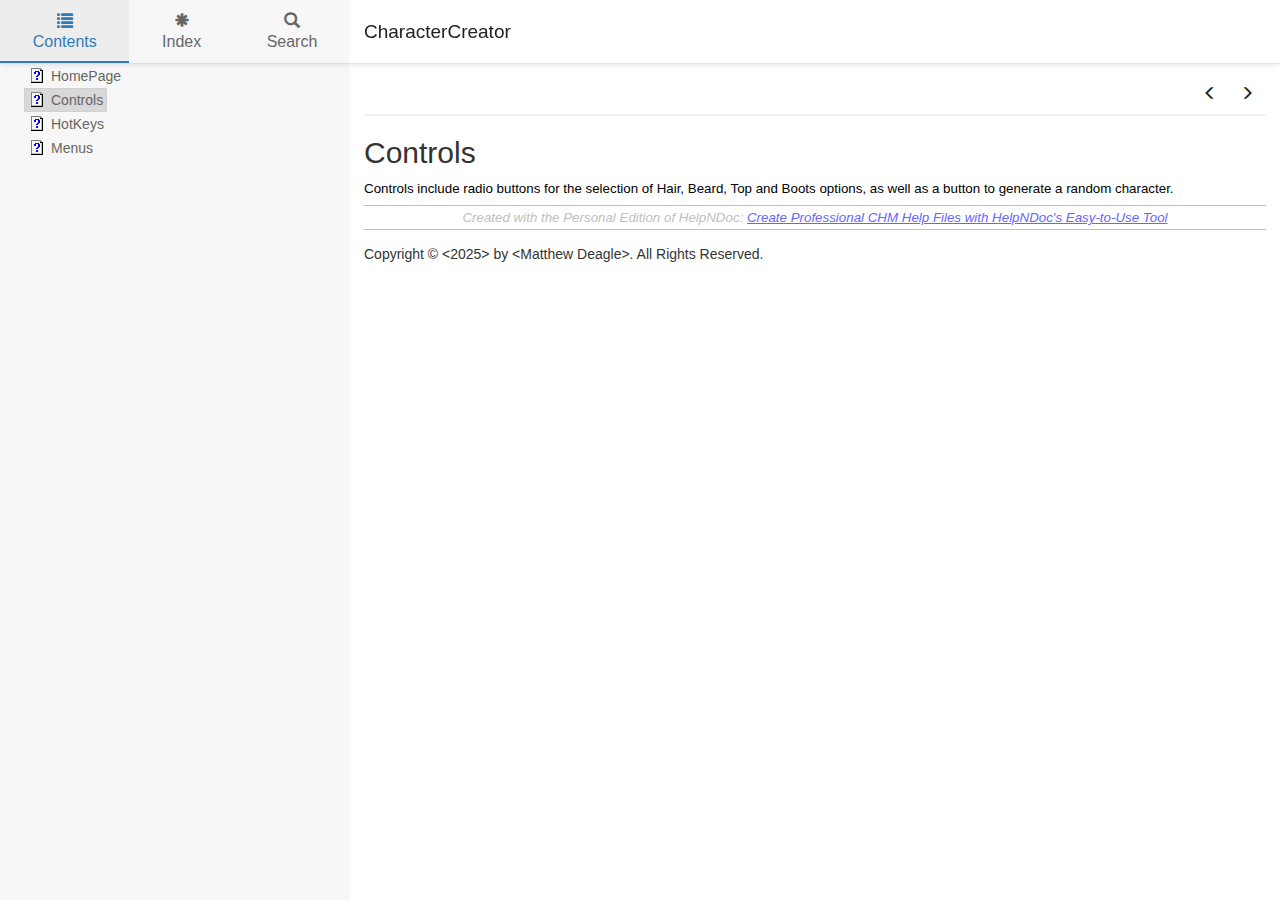
==== commit 96c93161: "trying with different set of generated files" ====
--- a/Controls.html
+++ b/Controls.html
@@ -29,7 +29,7 @@
   <meta property="og:title" content="Controls" />
   <meta property="og:type" content="article" />
   <meta property="og:description" content="" />
-  <meta property="og:site_name" content="Character Creator" /> 
+  <meta property="og:site_name" content="CharacterCreator" /> 
 
   <!-- Bootstrap core CSS -->
   <link href="vendors/bootstrap-3.4.1/css/bootstrap.min.css" rel="stylesheet"/>
@@ -78,7 +78,7 @@
       <span class="sr-only">Toggle navigation</span>
       <span class="icon-bar"></span><span class="icon-bar"></span><span class="icon-bar"></span>        
     </button>
-    <h1>Character Creator</h1>
+    <h1>CharacterCreator</h1>
     
   </header>
 
@@ -177,7 +177,7 @@
                         
                     </ol>
                     <div class="nav-arrows">
-                        <div class="btn-group btn-group" role="group"><a class="btn btn-default" href="HomePage.html" title="Home Page" role="button"><span class="glyphicon glyphicon-menu-left" aria-hidden="true"></span></a><a class="btn btn-default" href="HotKeys.html" title="Hot Keys" role="button"><span class="glyphicon glyphicon-menu-right" aria-hidden="true"></span></a></div>
+                        <div class="btn-group btn-group" role="group"><a class="btn btn-default" href="HomePage.html" title="HomePage" role="button"><span class="glyphicon glyphicon-menu-left" aria-hidden="true"></span></a><a class="btn btn-default" href="HotKeys.html" title="HotKeys" role="button"><span class="glyphicon glyphicon-menu-right" aria-hidden="true"></span></a></div>
                     </div>
                 </div> 
             
@@ -194,7 +194,7 @@
 
             </div>
             
-            <div id="topic_footer"><div id="topic_footer_content">Copyright &copy; &lt;Dates&gt; by &lt;Authors&gt;. All Rights Reserved.</div></div>
+            <div id="topic_footer"><div id="topic_footer_content">Copyright &copy; &lt;2025&gt; by &lt;Matthew Deagle&gt;. All Rights Reserved.</div></div>
         </div>  <!-- /#topic-content -->
     </article>
 
